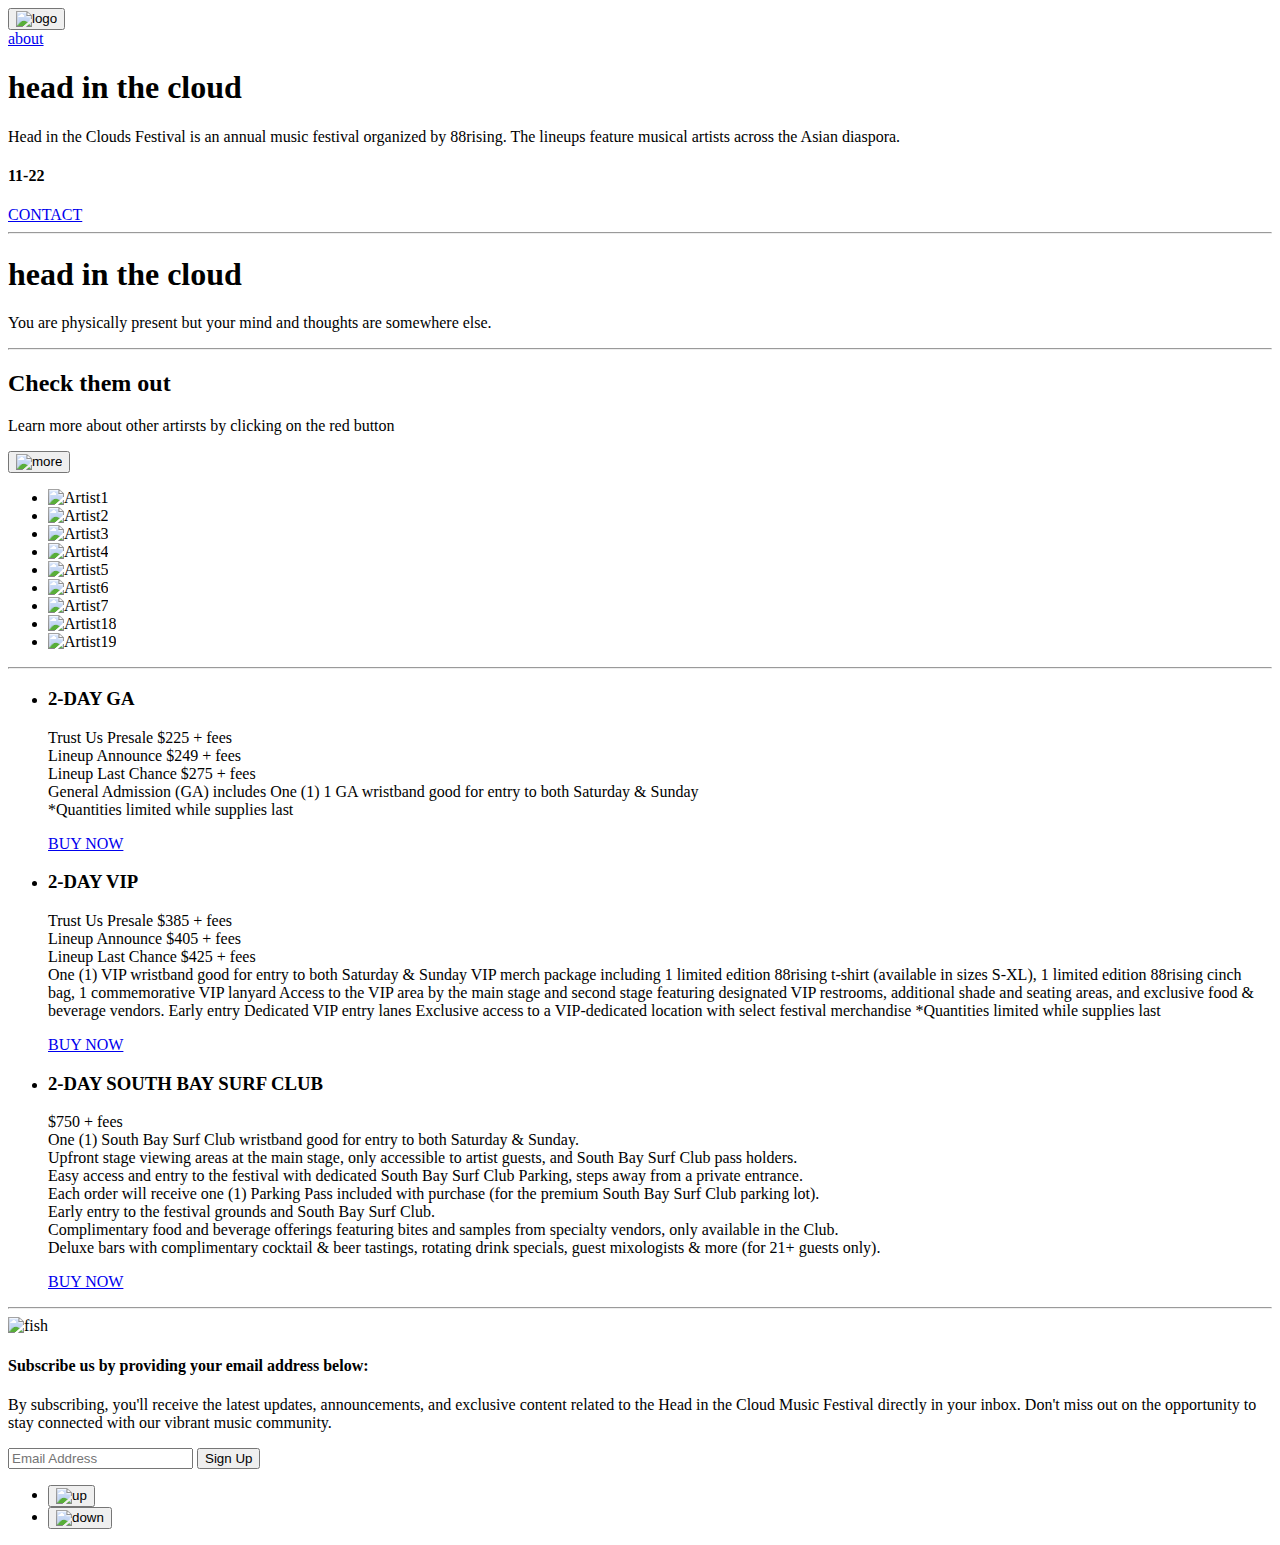
==== dev/index.html @ 393d3284 "mm" ====
<!doctype html>
<html lang="en">

  <head>
    <meta charset="UTF-8">
    <meta name="viewport" content="width=device-width, initial-scale=1.0">
    <meta http-equiv="X-UA-Compatible" content="ie=edge">
    <link rel="preconnect" href="https://fonts.googleapis.com"> 
    <link rel="preconnect" href="https://fonts.gstatic.com" crossorigin> 
    <link href="https://fonts.googleapis.com/css2?family=Montserrat:wght@100;200;300;400;500;600;700;800;900&family=Roboto:ital,wght@0,100;0,300;0,400;0,500;0,700;0,900;1,100;1,300;1,400;1,500;1,700;1,900&display=swap" rel="stylesheet">
    <link rel="stylesheet" href="css/styles.css">
    <title>Head In The Clouds Homepage</title>

  </head>
<!--QUESTION: How to do background image for the section?-->
  <body>

    <!--Start Page 1 (main)-->
        <!--Header-->
  <section class="header">

      
    <header class="container">
      <div class="content">
        <div>
          <form action="#">
          <button><img class="logo" src="img/logo.svg" alt="logo"/></button>
          </form>
          
        </div>

        <a class="about" href="#">about</a>
        
      </div>
   
    <!--background image gonna be css. this is just for visual-->
    <!--<img class="main" src="img/main.jpg" alt="main"> -->
      <div>
        <div>
          <h1 class="title"> head in the cloud</h1>
      
        </div>

        <!--bottompage1-->

        <div>
          <p class="info">Head in the Clouds Festival is an annual music festival organized by 88rising. The lineups feature musical artists across the Asian diaspora.</p>
        </div>

        
        <div>
          <h4 class="date">11-22</h4>
          <a class="contact" href="#">CONTACT</a>
        </div>

    
      </div>
    </header>
  </section>
<!--EndPage1-->
<hr>
<!--StartPage2(explain)-->
<section class="explain">
<div>
  <div>
        <!--background image gonna be css. this is just for visual-->
 <!-- <img class="main" src="img/main2.jpg" alt="main1"/>-->
  </div>

   <!--bottompage2-->
<div>
  <h1 class="title2"> head in the cloud</h1>
</div>

<div>
  <p class="info2">You are physically present but your mind and thoughts are somewhere else.
  </p>
</div>
</div>
</section>
  
 <!--EndPage2-->
<hr>
 <!--StartPage3(artists)-->

 <section class="lineup">
  <div class="container">
    <div>
      <h2> Check them out</h2>
    </div>

    <div>
      <p> Learn more about other artirsts by clicking on the red button</p>
    </div>

    <form action="#">
    <button><img src="img/redbutton.svg" alt="more"></button>
    </form> 
  </div>
  <ul>

    <li class="img-1">
       <img class="large-images" src="img/a1.jpg" alt="Artist1"> </li>

    <li class="img-2">
       <img class="large-images" src="img/a2.jpg" alt="Artist2"> </li>

    <li class="img-3">
       <img class="large-images" src="img/a3.jpg" alt="Artist3"> </li>
    
     <li class="img-4">
        <img class="large-images" src="img/a4.jpg" alt="Artist4"> </li>
 
     <li class="img-5">
        <img class="large-images" src="img/a5.jpg" alt="Artist5"> </li>
 
     <li class="img-6">
        <img class="large-images" src="img/a6.jpg" alt="Artist6"> </li>

    <li class="img-7">
        <img class="large-images" src="img/a7.jpg" alt="Artist7"> </li>
   
    <li class="img-8">
        <img class="large-images" src="img/a8.jpg" alt="Artist18"> </li>

    <li class="img-9">
        <img class="large-images" src="img/a9.jpg" alt="Artist19"> </li>    
  </ul>

</section>
  
 <!--EndPage3-->
<hr>
<!--StartPage4(passes)-->
<section class="passes">
  <div>
    <ul>
      <!--2daysGA-->
      <li>
        <div>
            <div>
              <h3>2-DAY GA </h3>
              <p>Trust Us Presale $225 + fees
                <br>
                Lineup Announce $249 + fees
                <br>
                Lineup Last Chance $275 + fees
                <br>
                General Admission (GA) includes One (1) 1 GA wristband good for entry to both Saturday & Sunday
                <br>
                *Quantities limited while supplies last</p>
              <a href="#">BUY NOW</a>
            </div>
        </div>
      </li>
      <!--2daysVIP-->
      <li>
      <div>
        <div>
        <h3>2-DAY VIP </h3>
        <p>Trust Us Presale $385 + fees
          <br>
          Lineup Announce $405 + fees
          <br>
          Lineup Last Chance $425 + fees
          <br>
          One (1) VIP wristband good for entry to both Saturday & Sunday
          VIP merch package including 1 limited edition 88rising t-shirt (available in sizes S-XL), 1 limited edition 88rising cinch bag, 1 commemorative VIP lanyard
          Access to the VIP area by the main stage and second stage featuring designated VIP restrooms, additional shade and seating areas, and exclusive food & beverage vendors.
          Early entry
          Dedicated VIP entry lanes
          Exclusive access to a VIP-dedicated location with select festival merchandise
          *Quantities limited while supplies last</p>
        <a href="#">BUY NOW</a>
      </div>
    </div>
    </li>
   <!--2-DAY SOUTH BAY SURF CLUB-->
    <li>
      <div>
          <div>
            <h3>2-DAY SOUTH BAY SURF CLUB </h3>
            <p>
              $750 + fees
              <br>
              One (1) South Bay Surf Club wristband good for entry to both Saturday & Sunday.
              <br>
              Upfront stage viewing areas at the main stage, only accessible to artist guests, and South Bay Surf Club pass holders.
              <br>
              Easy access and entry to the festival with dedicated South Bay Surf Club Parking, steps away from a private entrance.
              <br>
              Each order will receive one (1) Parking Pass included with purchase (for the premium South Bay Surf Club parking lot).
              <br>
              Early entry to the festival grounds and South Bay Surf Club.
              <br>
              Complimentary food and beverage offerings featuring bites and samples from specialty vendors, only available in the Club.
              <br>
              Deluxe bars with complimentary cocktail & beer tastings, rotating drink specials, guest mixologists & more (for 21+ guests only).
              </p>
            <a href="#">BUY NOW</a>
          </div>
      </div>
    </li>  


    </ul>

  </div>

</section>
 <!--EndPage4-->
<hr>
 <!--StartPage5(subcribe)-->
<section class="subcribe">
     <!--background image gonna be css. this is just for visual-->
 <img src="img/fish.jpg" alt="fish">
<div>

    <h4> Subscribe us by providing your email address below: </h4>
    <p>
      By subscribing, you'll receive the latest updates, announcements, and exclusive content related to the Head in the Cloud Music Festival directly in your inbox. Don't miss out on the opportunity to stay connected with our vibrant music community.
    </p>
    <form action=“#”>
      <input type="text" placeholder="Email Address">
      <button>Sign Up</button>
    </form>
</div>

<!--Bottom page5-->
<div>
  <ul>
    <li>
      <form action="#">
        <button><img src="img/up.svg" alt="up"></button>
      </form>
    </li>

    <li>
      <form action="#">
        <button><img src="img/down.svg" alt="down"></button>
      </form>
    </li>


  </ul> 
</div>

</section>
    <script src="js/scripts-min.js"></script>
  </body>
</html>
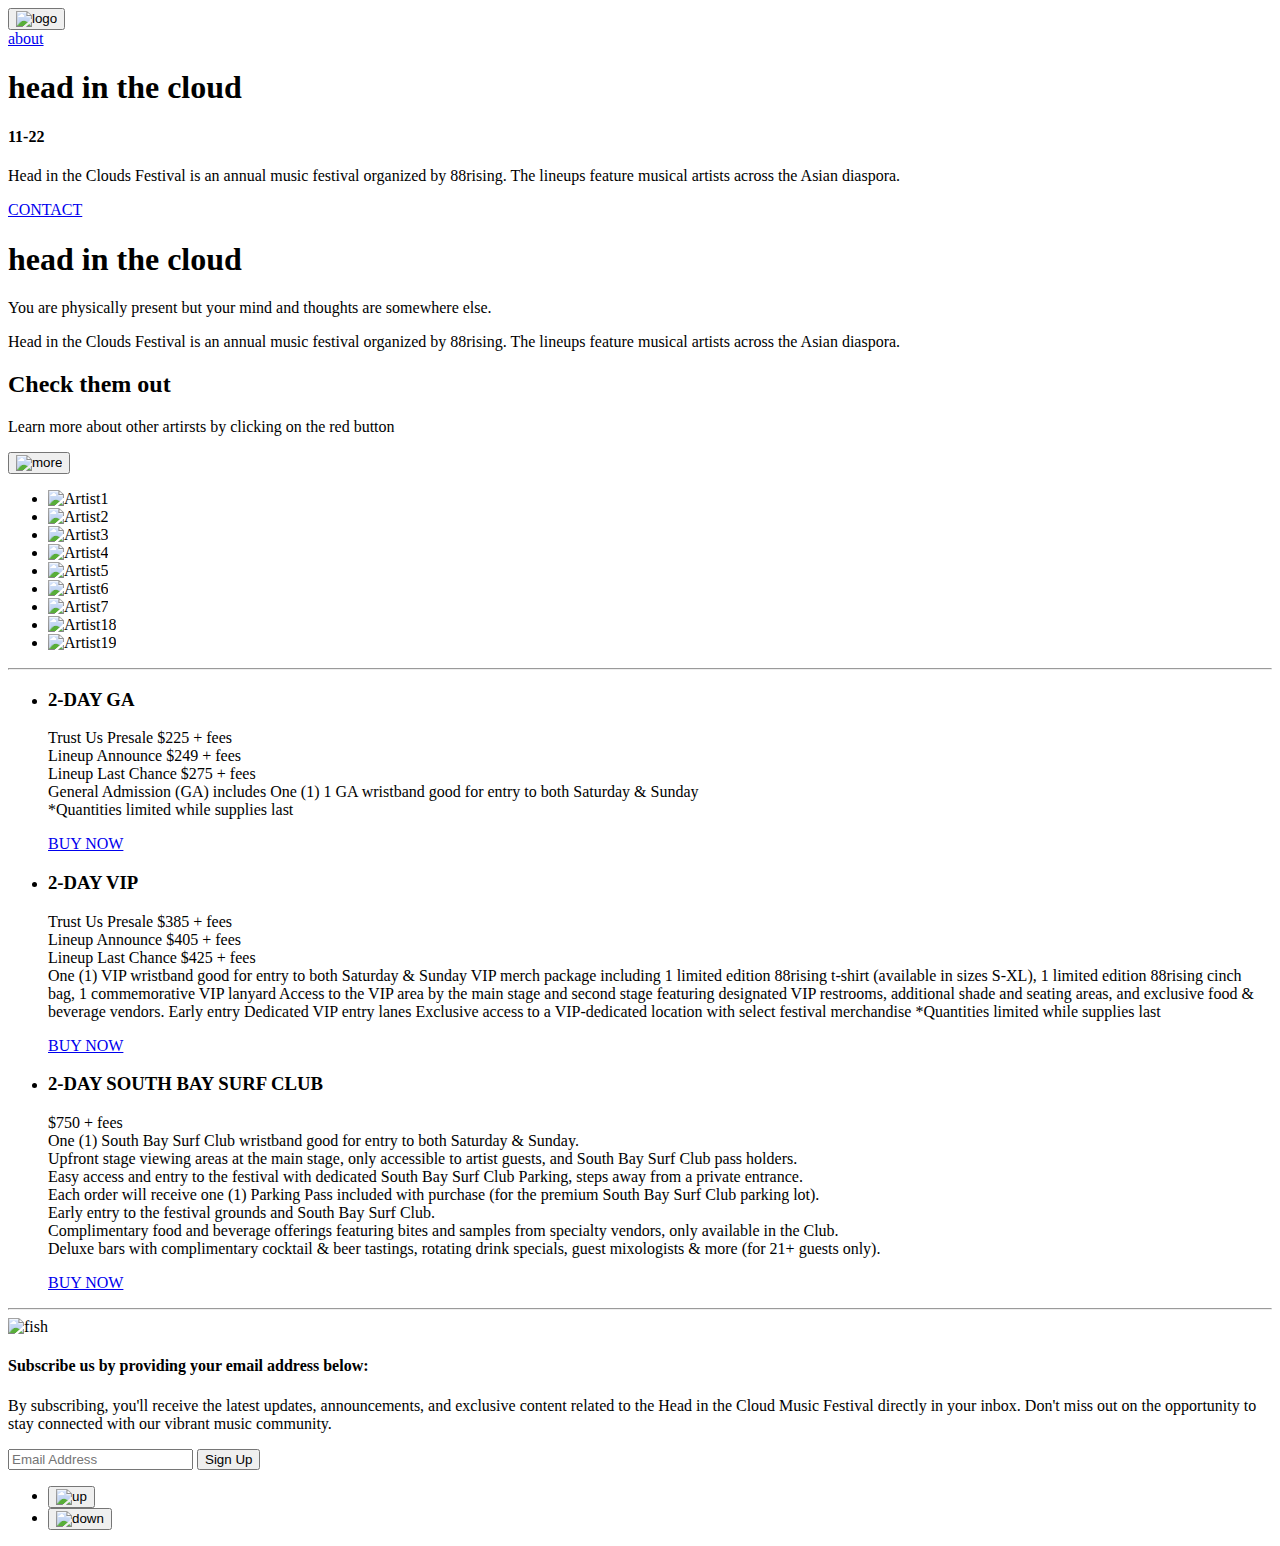
==== commit 57777cf5: ".." ====
--- a/dev/index.html
+++ b/dev/index.html
@@ -17,86 +17,88 @@
 
     <!--Start Page 1 (main)-->
         <!--Header-->
-  <section class="header">
-
-      
-    <header class="container">
-      <div class="content">
-        <div>
-          <form action="#">
-          <button><img class="logo" src="img/logo.svg" alt="logo"/></button>
-          </form>
+        <section class="header">
+
+      
+          <header class="header-grid">
+              <div class="logo-column">
+                <form action="#">
+                <button><img class="logo" src="img/logo.svg" alt="logo"/></button>
+                </form>
+                
+              </div>
+      
+      
+            <div class="about-column"> 
+              <a class="about" href="#">about</a>
+            </div>
+      
+            <div class="title-column">
+              <h1 class="title"> head in the cloud</h1>
+            </div>
+         
+          <!--background image gonna be css. this is just for visual-->
+          <!--<img class="main" src="img/main.jpg" alt="main"> -->
+              
+      
+              <!--bottompage1-->
+              <div class="date-column">
+                <h4 class="date">11-22</h4>
+              </div>
+      
+              <div class="info-column">
+                <p class="info">Head in the Clouds Festival is an annual music festival organized by 88rising. The lineups feature musical artists across the Asian diaspora.</p>
+              </div>
+      
+              
+              <div class="contact-column">
+                <a class="contact" href="#">CONTACT</a>
+              </div>
+      
           
-        </div>
-
-        <a class="about" href="#">about</a>
-        
-      </div>
-   
-    <!--background image gonna be css. this is just for visual-->
-    <!--<img class="main" src="img/main.jpg" alt="main"> -->
-      <div>
-        <div>
-          <h1 class="title"> head in the cloud</h1>
-      
-        </div>
-
-        <!--bottompage1-->
-
-        <div>
-          <p class="info">Head in the Clouds Festival is an annual music festival organized by 88rising. The lineups feature musical artists across the Asian diaspora.</p>
-        </div>
-
-        
-        <div>
-          <h4 class="date">11-22</h4>
-          <a class="contact" href="#">CONTACT</a>
-        </div>
-
-    
-      </div>
-    </header>
-  </section>
+          </header>
+        </section>
 <!--EndPage1-->
-<hr>
+
 <!--StartPage2(explain)-->
 <section class="explain">
-<div>
-  <div>
-        <!--background image gonna be css. this is just for visual-->
- <!-- <img class="main" src="img/main2.jpg" alt="main1"/>-->
+
+<div class="explain-grid">
+
+
+   <!--bottompage2-->
+  <div class="title2-column">
+
+    <h1 class="title2"> head in the cloud</h1>
+    <p class="subhead2">You are physically present but your mind and thoughts are somewhere else.
+    </p>
+
   </div>
 
-   <!--bottompage2-->
-<div>
-  <h1 class="title2"> head in the cloud</h1>
-</div>
-
-<div>
-  <p class="info2">You are physically present but your mind and thoughts are somewhere else.
-  </p>
-</div>
+ 
+
+  <div class="info2-column">
+    <p class="info2">Head in the Clouds Festival is an annual music festival organized by 88rising. The lineups feature musical artists across the Asian diaspora.</p>
+  </div>
+
 </div>
 </section>
   
  <!--EndPage2-->
-<hr>
+
  <!--StartPage3(artists)-->
 
  <section class="lineup">
-  <div class="container">
-    <div>
-      <h2> Check them out</h2>
+  <div class="lineup-grid">
+
+    <div class="info3-column">
+      <h2 class="check"> Check them out</h2>
+      <p class="learn"> Learn more about other artirsts by clicking on the red button</p>
+      <form action="#">
+        <button class="red"><img  src="img/redbutton.svg" alt="more"></button>
+        </form> 
     </div>
 
-    <div>
-      <p> Learn more about other artirsts by clicking on the red button</p>
-    </div>
-
-    <form action="#">
-    <button><img src="img/redbutton.svg" alt="more"></button>
-    </form> 
-  </div>
   <ul>
 
     <li class="img-1">
@@ -127,17 +129,19 @@
         <img class="large-images" src="img/a9.jpg" alt="Artist19"> </li>    
   </ul>
 
-</section>
-  
+</div>
+</section>
+  <hr>
  <!--EndPage3-->
-<hr>
+
 <!--StartPage4(passes)-->
 <section class="passes">
-  <div>
+  <div class="passes-column">
+
     <ul>
       <!--2daysGA-->
       <li>
-        <div>
+        <div class="ga">
             <div>
               <h3>2-DAY GA </h3>
               <p>Trust Us Presale $225 + fees
@@ -155,7 +159,7 @@
       </li>
       <!--2daysVIP-->
       <li>
-      <div>
+      <div class="vip">
         <div>
         <h3>2-DAY VIP </h3>
         <p>Trust Us Presale $385 + fees
@@ -178,7 +182,7 @@
    <!--2-DAY SOUTH BAY  SURF CLUB-->
     <li>
-      <div>
+      <div class="club">
           <div>
             <h3>2-DAY SOUTH BAY  SURF CLUB </h3>
@@ -215,7 +219,7 @@
  <!--StartPage5(subcribe)-->
 <section class="subcribe">
      <!--background image gonna be css. this is just for visual-->
- <img src="img/fish.jpg" alt="fish">
+ <img class="large-images" src="img/fish.jpg" alt="fish">
 <div>
 
     <h4> Subscribe us by providing your email address below: </h4>
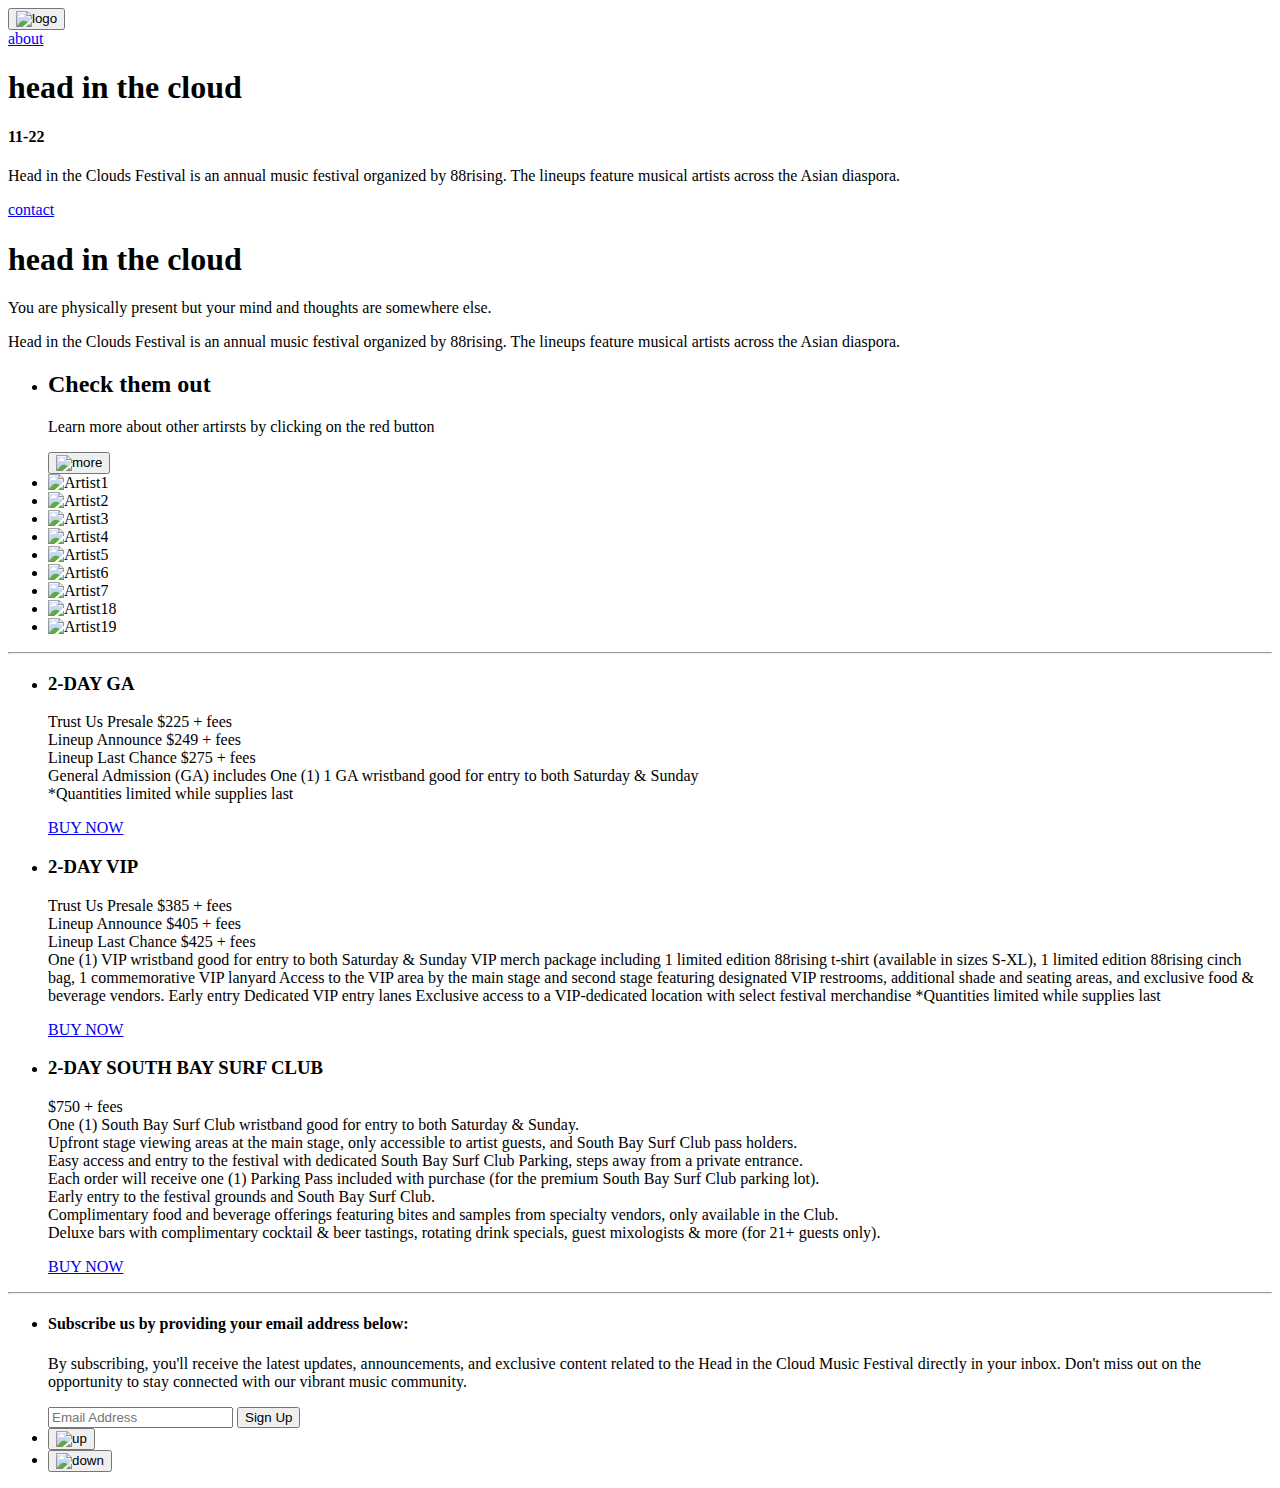
==== commit 2fe1b5b9: "d" ====
--- a/dev/index.html
+++ b/dev/index.html
@@ -23,7 +23,7 @@
           <header class="header-grid">
               <div class="logo-column">
                 <form action="#">
-                <button><img class="logo" src="img/logo.svg" alt="logo"/></button>
+                <button class="logo"><img class="logo" src="img/logo.svg" alt="logo"/></button>
                 </form>
                 
               </div>
@@ -52,7 +52,7 @@
       
               
               <div class="contact-column">
-                <a class="contact" href="#">CONTACT</a>
+                <a class="contact" href="#">contact</a>
               </div>
       
           
@@ -89,17 +89,16 @@
  <!--StartPage3(artists)-->
 
  <section class="lineup">
-  <div class="lineup-grid">
-
-    <div class="info3-column">
+  <div>
+<ul class="lineup-grid">
+
+    <li class="info3-column">
       <h2 class="check"> Check them out</h2>
       <p class="learn"> Learn more about other artirsts by clicking on the red button</p>
       <form action="#">
         <button class="red"><img  src="img/redbutton.svg" alt="more"></button>
         </form> 
-    </div>
-
-  <ul>
+    </li>
 
     <li class="img-1">
        <img class="large-images" src="img/a1.jpg" alt="Artist1"> </li>
@@ -128,7 +127,6 @@
     <li class="img-9">
         <img class="large-images" src="img/a9.jpg" alt="Artist19"> </li>    
   </ul>
-
 </div>
 </section>
   <hr>
@@ -136,9 +134,9 @@
 
 <!--StartPage4(passes)-->
 <section class="passes">
-  <div class="passes-column">
-
-    <ul>
+  <div>
+
+    <ul class="passes-column">
       <!--2daysGA-->
       <li>
         <div class="ga">
@@ -153,7 +151,7 @@
                 General Admission (GA) includes One (1) 1 GA wristband good for entry to both Saturday & Sunday
                 <br>
                 *Quantities limited while supplies last</p>
-              <a href="#">BUY NOW</a>
+              <a class="buy" href="#">BUY NOW</a>
             </div>
         </div>
       </li>
@@ -175,7 +173,7 @@
           Dedicated VIP entry lanes
           Exclusive access to a VIP-dedicated location with select festival merchandise
           *Quantities limited while supplies last</p>
-        <a href="#">BUY NOW</a>
+        <a class="buy" href="#">BUY NOW</a>
       </div>
     </div>
     </li>
@@ -203,7 +201,7 @@
               <br>
               Deluxe bars with complimentary cocktail & beer tastings, rotating drink specials, guest mixologists & more (for 21+ guests only).
               </p>
-            <a href="#">BUY NOW</a>
+            <a class="buy" href="#">BUY NOW</a>
           </div>
       </div>
     </li>  
@@ -218,23 +216,24 @@
 <hr>
  <!--StartPage5(subcribe)-->
 <section class="subcribe">
+  
      <!--background image gonna be css. this is just for visual-->
- <img class="large-images" src="img/fish.jpg" alt="fish">
-<div>
-
-    <h4> Subscribe us by providing your email address below: </h4>
-    <p>
+ <!-- <img class="large-images" src="img/fish.jpg" alt="fish"> -->
+ <ul class="subcribe-grid">
+  <li>
+
+    <h4 class="subcribe"> Subscribe us by providing your email address below: </h4>
+    <p class="info4">
       By subscribing, you'll receive the latest updates, announcements, and exclusive content related to the Head in the Cloud Music Festival directly in your inbox. Don't miss out on the opportunity to stay connected with our vibrant music community.
     </p>
     <form action=“#”>
       <input type="text" placeholder="Email Address">
       <button>Sign Up</button>
     </form>
-</div>
-
-<!--Bottom page5-->
-<div>
-  <ul>
+  </li>
+
+<!--Bottom page4-->
+
     <li>
       <form action="#">
         <button><img src="img/up.svg" alt="up"></button>
@@ -249,7 +248,6 @@
 
 
   </ul> 
-</div>
 
 </section>
     <script src="js/scripts-min.js"></script>
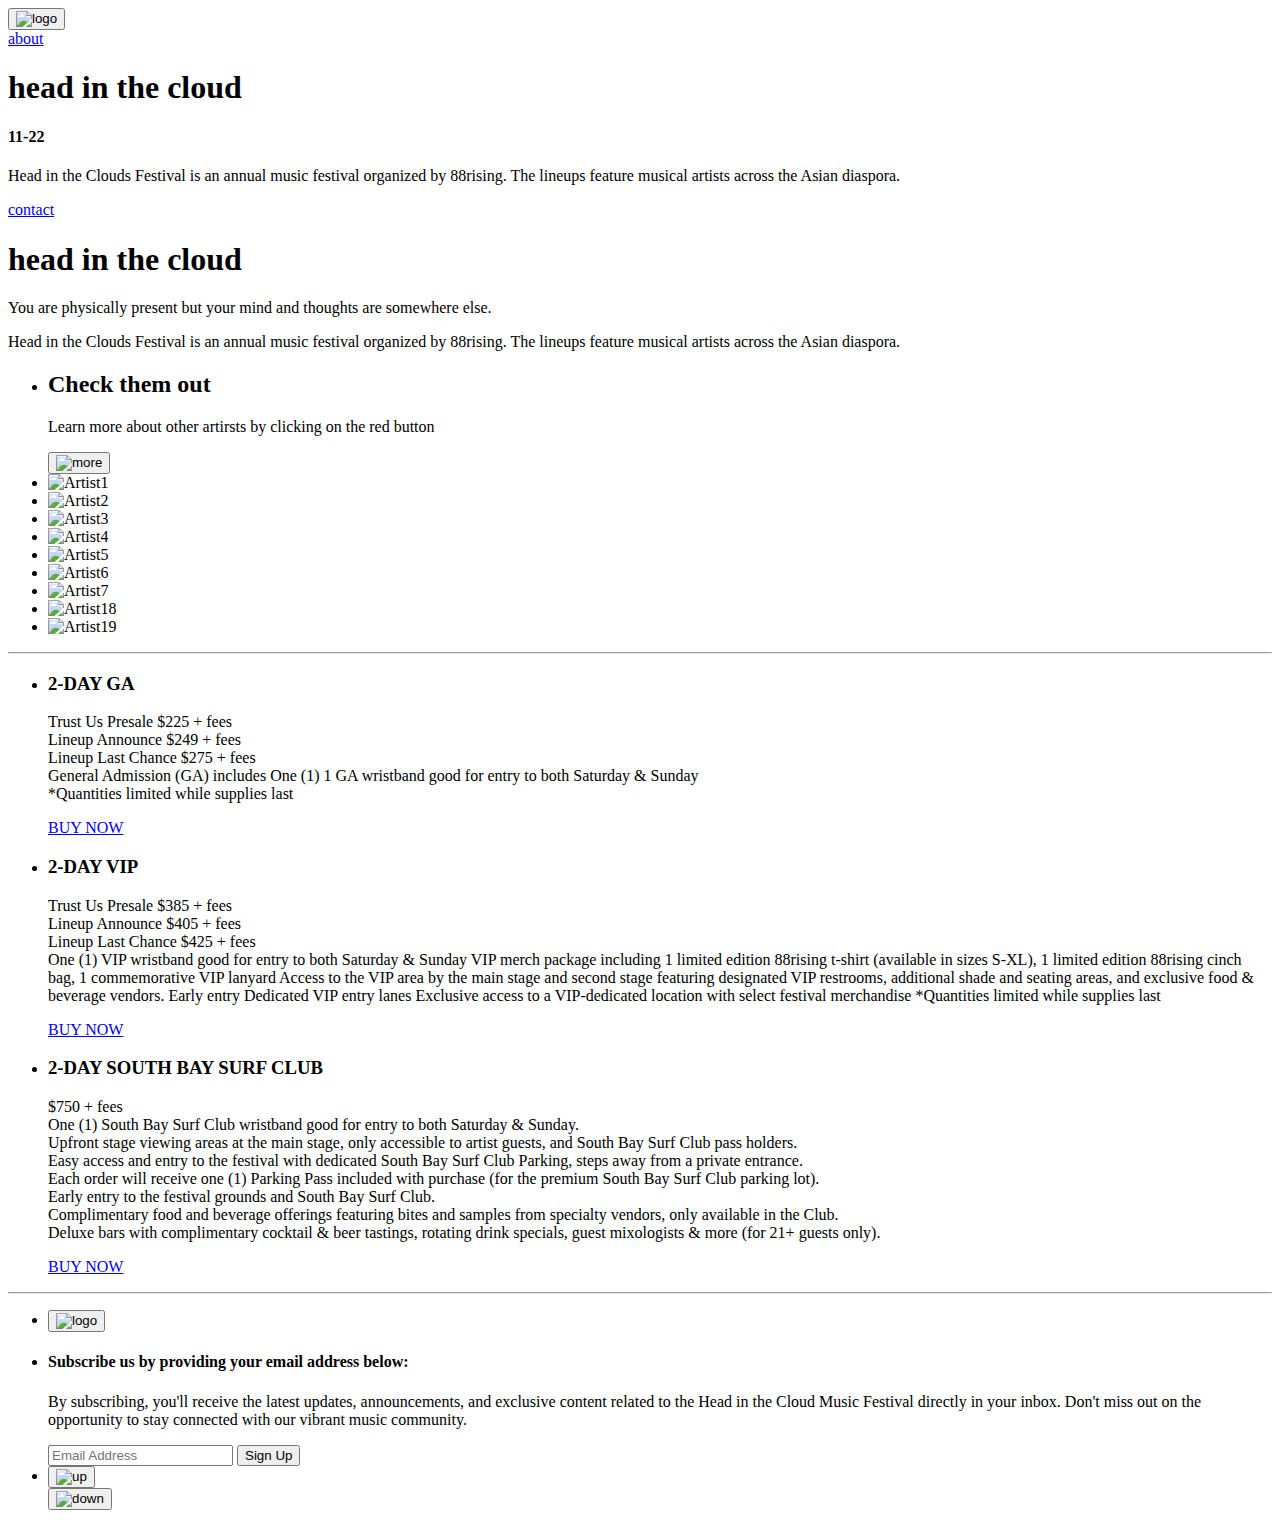
==== commit 154c1661: "d" ====
--- a/dev/index.html
+++ b/dev/index.html
@@ -220,32 +220,37 @@
      <!--background image gonna be css. this is just for visual-->
  <!-- <img class="large-images" src="img/fish.jpg" alt="fish"> -->
  <ul class="subcribe-grid">
-  <li>
+  <li class="logo2-column">
+                <form action="#">
+                <button class="logo"><img class="logo" src="img/logo.svg" alt="logo"/></button>
+                </form>
+  </li>
+  <li class="subcribe-column">
 
     <h4 class="subcribe"> Subscribe us by providing your email address below: </h4>
     <p class="info4">
       By subscribing, you'll receive the latest updates, announcements, and exclusive content related to the Head in the Cloud Music Festival directly in your inbox. Don't miss out on the opportunity to stay connected with our vibrant music community.
     </p>
+     </li>
     <form action=“#”>
       <input type="text" placeholder="Email Address">
-      <button>Sign Up</button>
+      <button class="signup">Sign Up</button>
     </form>
   </li>
 
 <!--Bottom page4-->
 
-    <li>
+    <li class="arrow-column">
       <form action="#">
         <button><img src="img/up.svg" alt="up"></button>
       </form>
-    </li>
-
-    <li>
       <form action="#">
         <button><img src="img/down.svg" alt="down"></button>
       </form>
     </li>
 
+   
+
 
   </ul> 
 
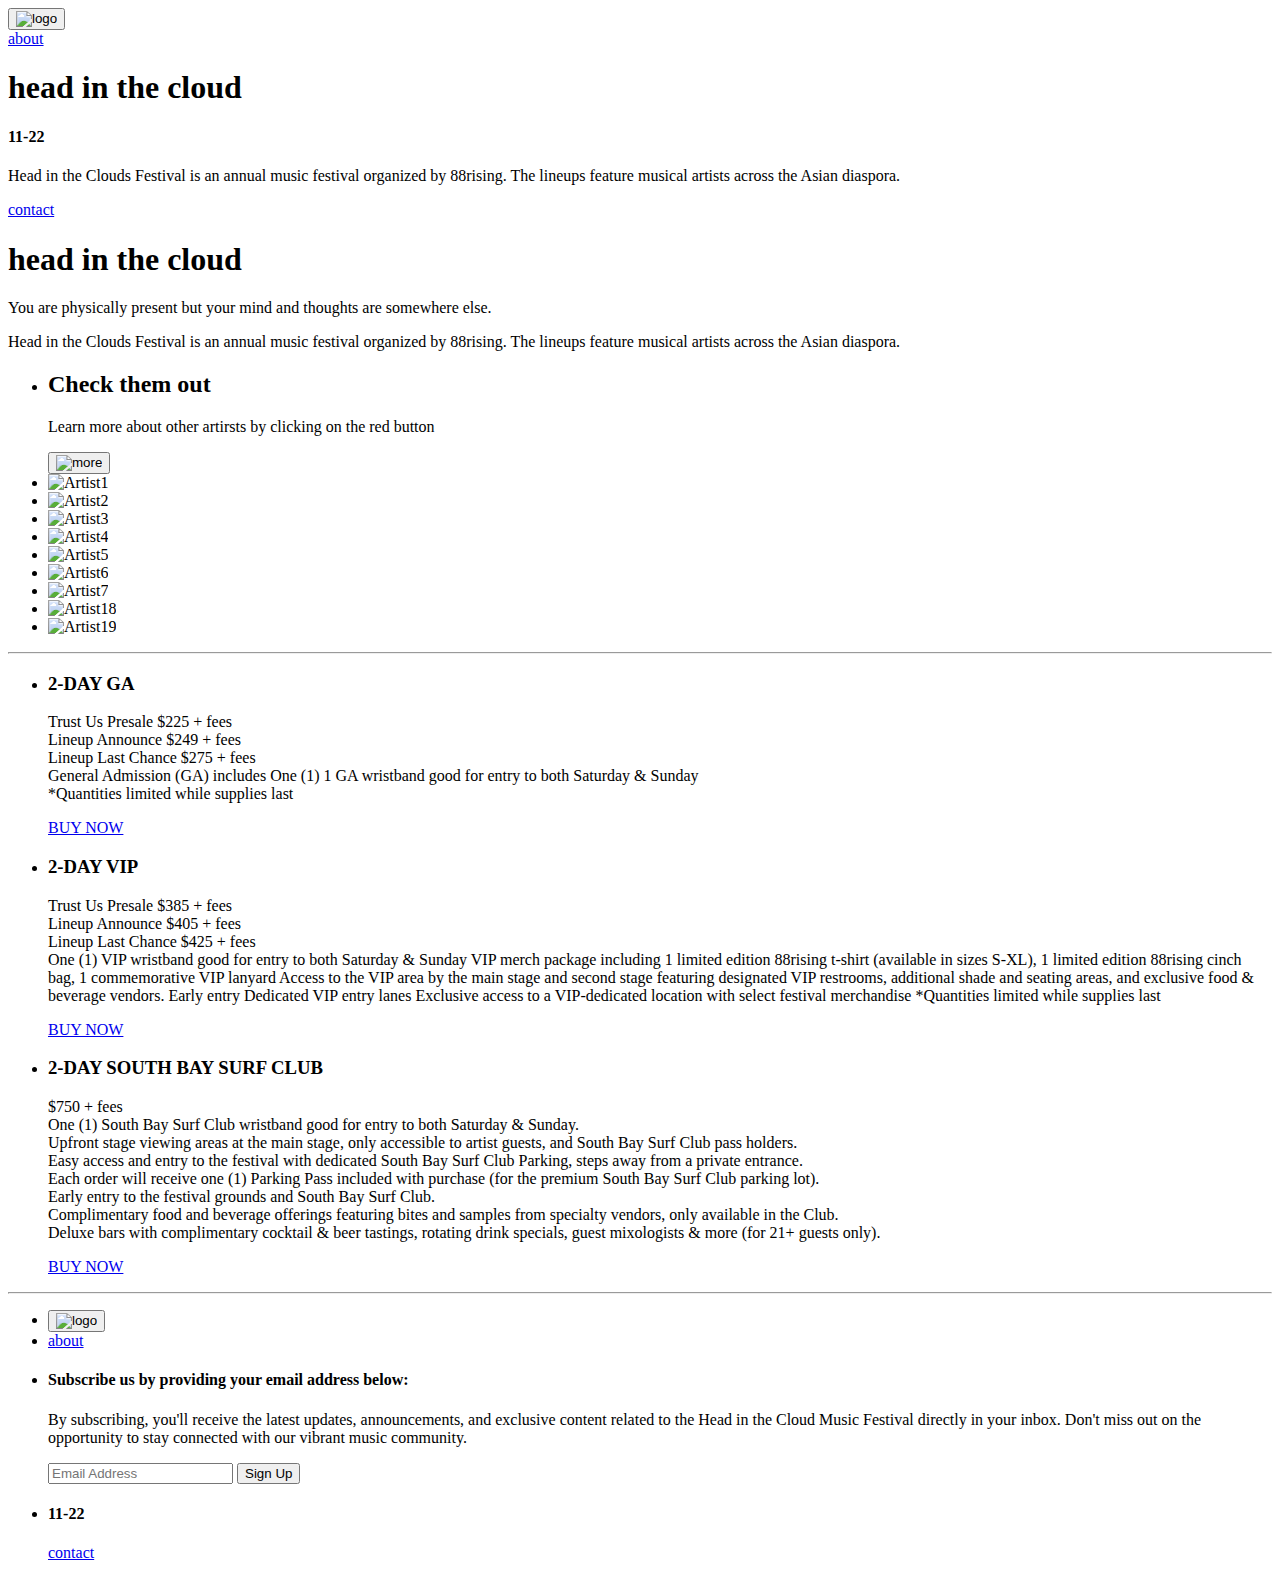
==== commit 2ed7a947: "dd" ====
--- a/dev/index.html
+++ b/dev/index.html
@@ -30,7 +30,7 @@
       
       
             <div class="about-column"> 
-              <a class="about" href="#">about</a>
+              <a class="about" href="html/thank.html">about</a>
             </div>
       
             <div class="title-column">
@@ -52,7 +52,7 @@
       
               
               <div class="contact-column">
-                <a class="contact" href="#">contact</a>
+                <a class="contact" href="html/checkout.html">contact</a>
               </div>
       
           
@@ -135,7 +135,6 @@
 <!--StartPage4(passes)-->
 <section class="passes">
   <div>
-
     <ul class="passes-column">
       <!--2daysGA-->
       <li>
@@ -151,8 +150,10 @@
                 General Admission (GA) includes One (1) 1 GA wristband good for entry to both Saturday & Sunday
                 <br>
                 *Quantities limited while supplies last</p>
+                </div>
+                <div class="buy-button">
               <a class="buy" href="#">BUY NOW</a>
-            </div>
+                </div>
         </div>
       </li>
       <!--2daysVIP-->
@@ -173,9 +174,13 @@
           Dedicated VIP entry lanes
           Exclusive access to a VIP-dedicated location with select festival merchandise
           *Quantities limited while supplies last</p>
-        <a class="buy" href="#">BUY NOW</a>
+        </div>
+        
+        <div class="buy-button">
+          <a class="buy" href="#">BUY NOW</a>
+        </div>
       </div>
-    </div>
+
     </li>
    <!--2-DAY SOUTH BAY  SURF CLUB-->
@@ -201,6 +206,8 @@
               <br>
               Deluxe bars with complimentary cocktail & beer tastings, rotating drink specials, guest mixologists & more (for 21+ guests only).
               </p>
+            </div>
+          <div class="buy-button">
             <a class="buy" href="#">BUY NOW</a>
           </div>
       </div>
@@ -215,40 +222,44 @@
  <!--EndPage4-->
 <hr>
  <!--StartPage5(subcribe)-->
-<section class="subcribe">
+<section class="subscribe">
   
      <!--background image gonna be css. this is just for visual-->
  <!-- <img class="large-images" src="img/fish.jpg" alt="fish"> -->
- <ul class="subcribe-grid">
-  <li class="logo2-column">
+ <ul class="subscribe-grid">
+
+  <li class="logo-column">
                 <form action="#">
-                <button class="logo"><img class="logo" src="img/logo.svg" alt="logo"/></button>
+                <button><img class="logo" src="img/logo.svg" alt="logo"/></button>
                 </form>
   </li>
-  <li class="subcribe-column">
-
-    <h4 class="subcribe"> Subscribe us by providing your email address below: </h4>
+
+  <li class="about-column"> 
+    <a href="#">about</a>
+  </li>
+ 
+  <li class="subscribe-column">
+
+    <h4><b>Subscribe us </b> by providing your email address below: </h4>
     <p class="info4">
       By subscribing, you'll receive the latest updates, announcements, and exclusive content related to the Head in the Cloud Music Festival directly in your inbox. Don't miss out on the opportunity to stay connected with our vibrant music community.
     </p>
-     </li>
     <form action=“#”>
       <input type="text" placeholder="Email Address">
       <button class="signup">Sign Up</button>
     </form>
-  </li>
+     </li>
+
 
 <!--Bottom page4-->
-
-    <li class="arrow-column">
-      <form action="#">
-        <button><img src="img/up.svg" alt="up"></button>
-      </form>
-      <form action="#">
-        <button><img src="img/down.svg" alt="down"></button>
-      </form>
-    </li>
-
+<li class="date-column">
+  <h4 class="date">11-22</h4>
+</li>
+
+   
+<div class="contact-column">
+  <a class="contact" href="html/checkout.html">contact</a>
+</div>
    
 
 
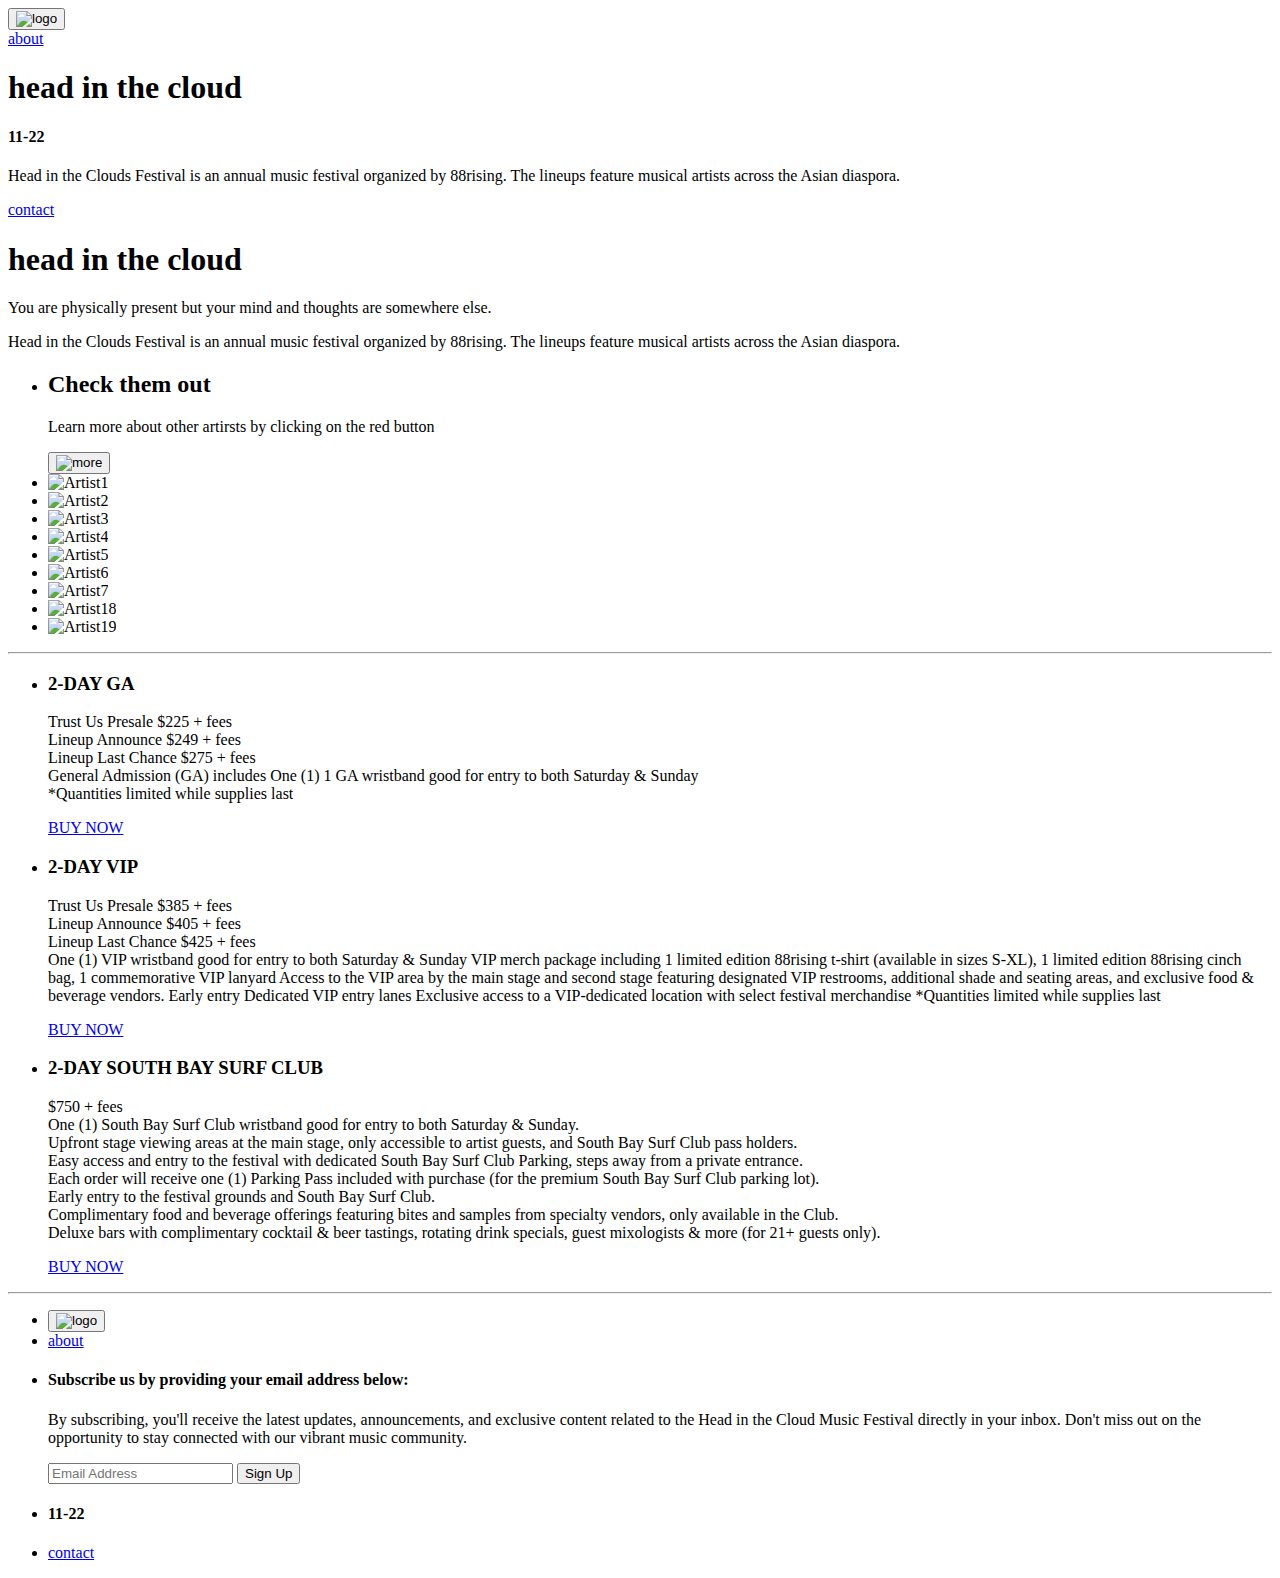
==== commit 7f75e889: "f" ====
--- a/dev/index.html
+++ b/dev/index.html
@@ -230,7 +230,7 @@
 
   <li class="logo-column">
                 <form action="#">
-                <button><img class="logo" src="img/logo.svg" alt="logo"/></button>
+                <button><img class="logo" src="img/logored.svg" alt="logo"/></button>
                 </form>
   </li>
 
@@ -248,7 +248,7 @@
       <input type="text" placeholder="Email Address">
       <button class="signup">Sign Up</button>
     </form>
-     </li>
+  </li>
 
 
 <!--Bottom page4-->
@@ -257,9 +257,9 @@
 </li>
 
    
-<div class="contact-column">
+<li class="contact-column">
   <a class="contact" href="html/checkout.html">contact</a>
-</div>
+</li>
    
 
 
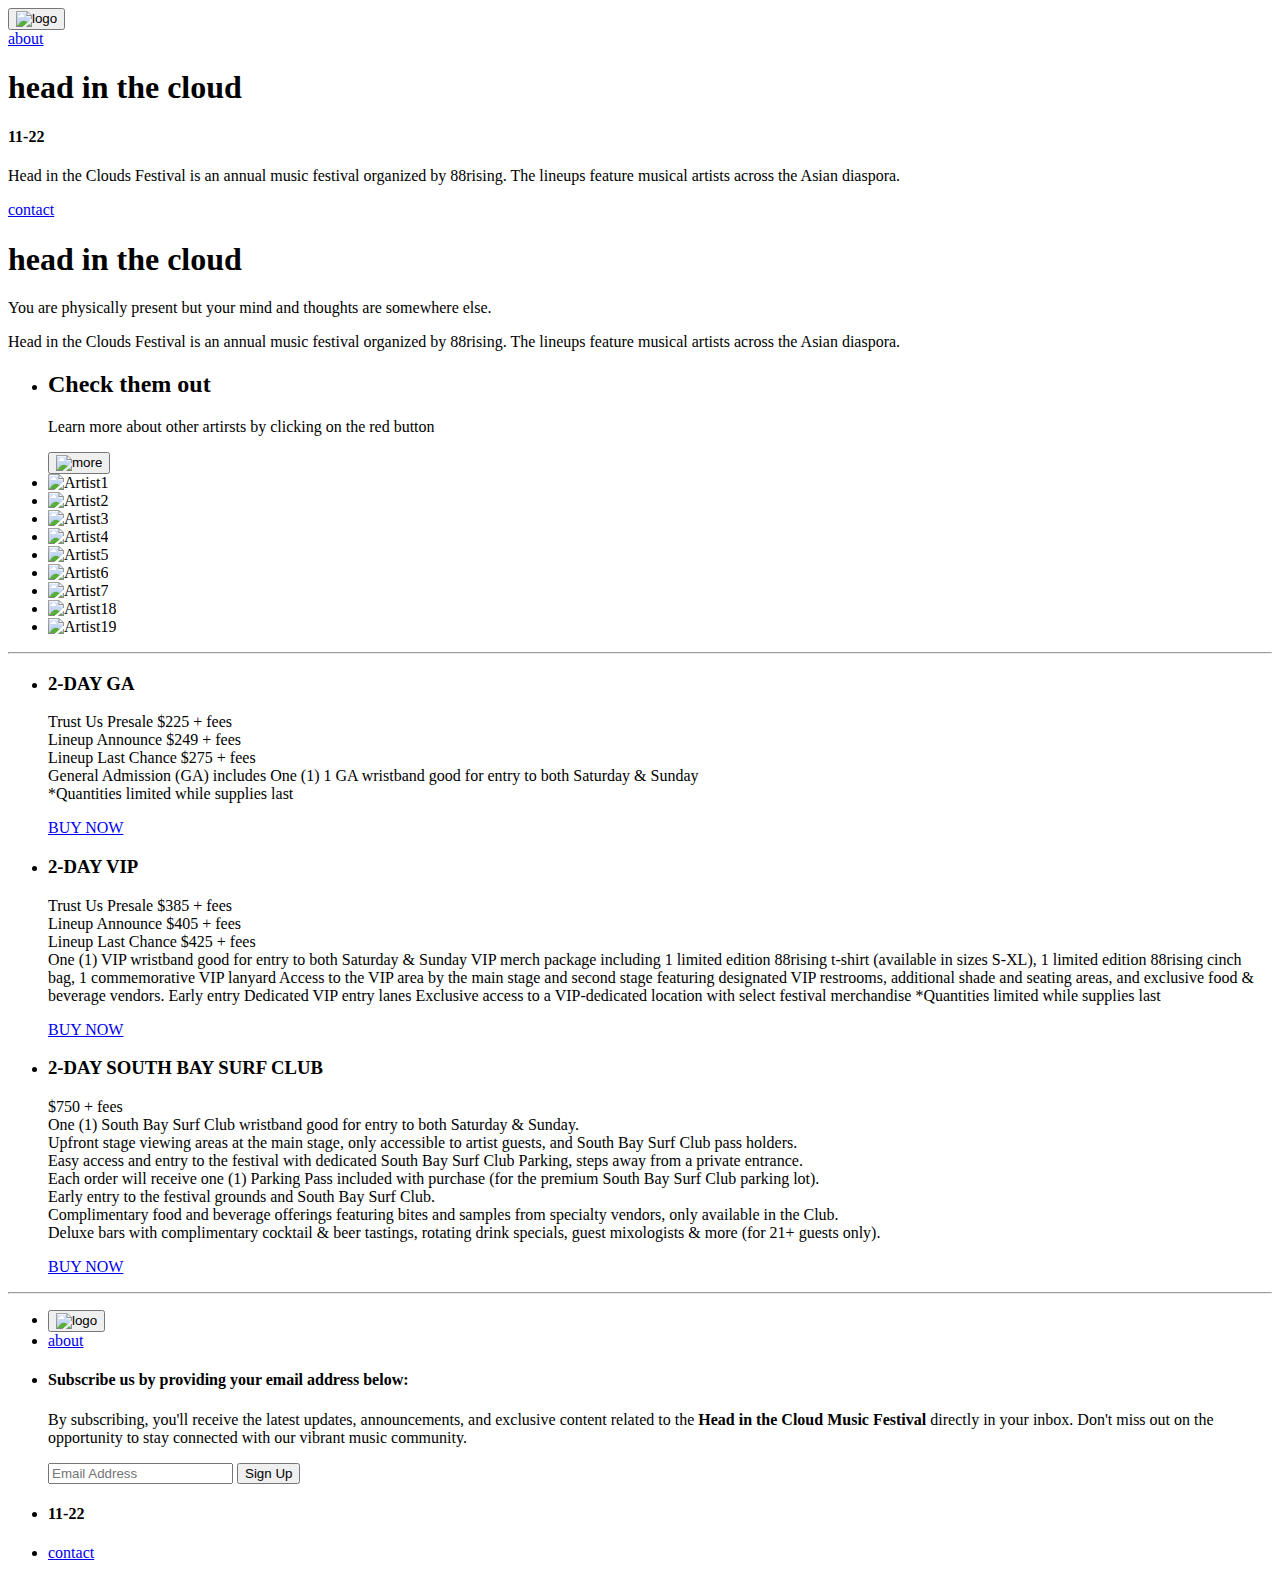
==== commit 089a6b65: "lo" ====
--- a/dev/index.html
+++ b/dev/index.html
@@ -240,12 +240,12 @@
  
   <li class="subscribe-column">
 
-    <h4><b>Subscribe us </b> by providing your email address below: </h4>
+    <h4 class="please"> <b>Subscribe us </b> by providing your email address below: </h4>
     <p class="info4">
-      By subscribing, you'll receive the latest updates, announcements, and exclusive content related to the Head in the Cloud Music Festival directly in your inbox. Don't miss out on the opportunity to stay connected with our vibrant music community.
+    By subscribing, you'll receive the latest updates, announcements, and exclusive content related to the <b>Head in the Cloud Music Festival</b> directly in your inbox. Don't miss out on the opportunity to stay connected with our vibrant music community.
     </p>
     <form action=“#”>
-      <input type="text" placeholder="Email Address">
+      <input class="email" type="text" placeholder="Email Address">
       <button class="signup">Sign Up</button>
     </form>
   </li>
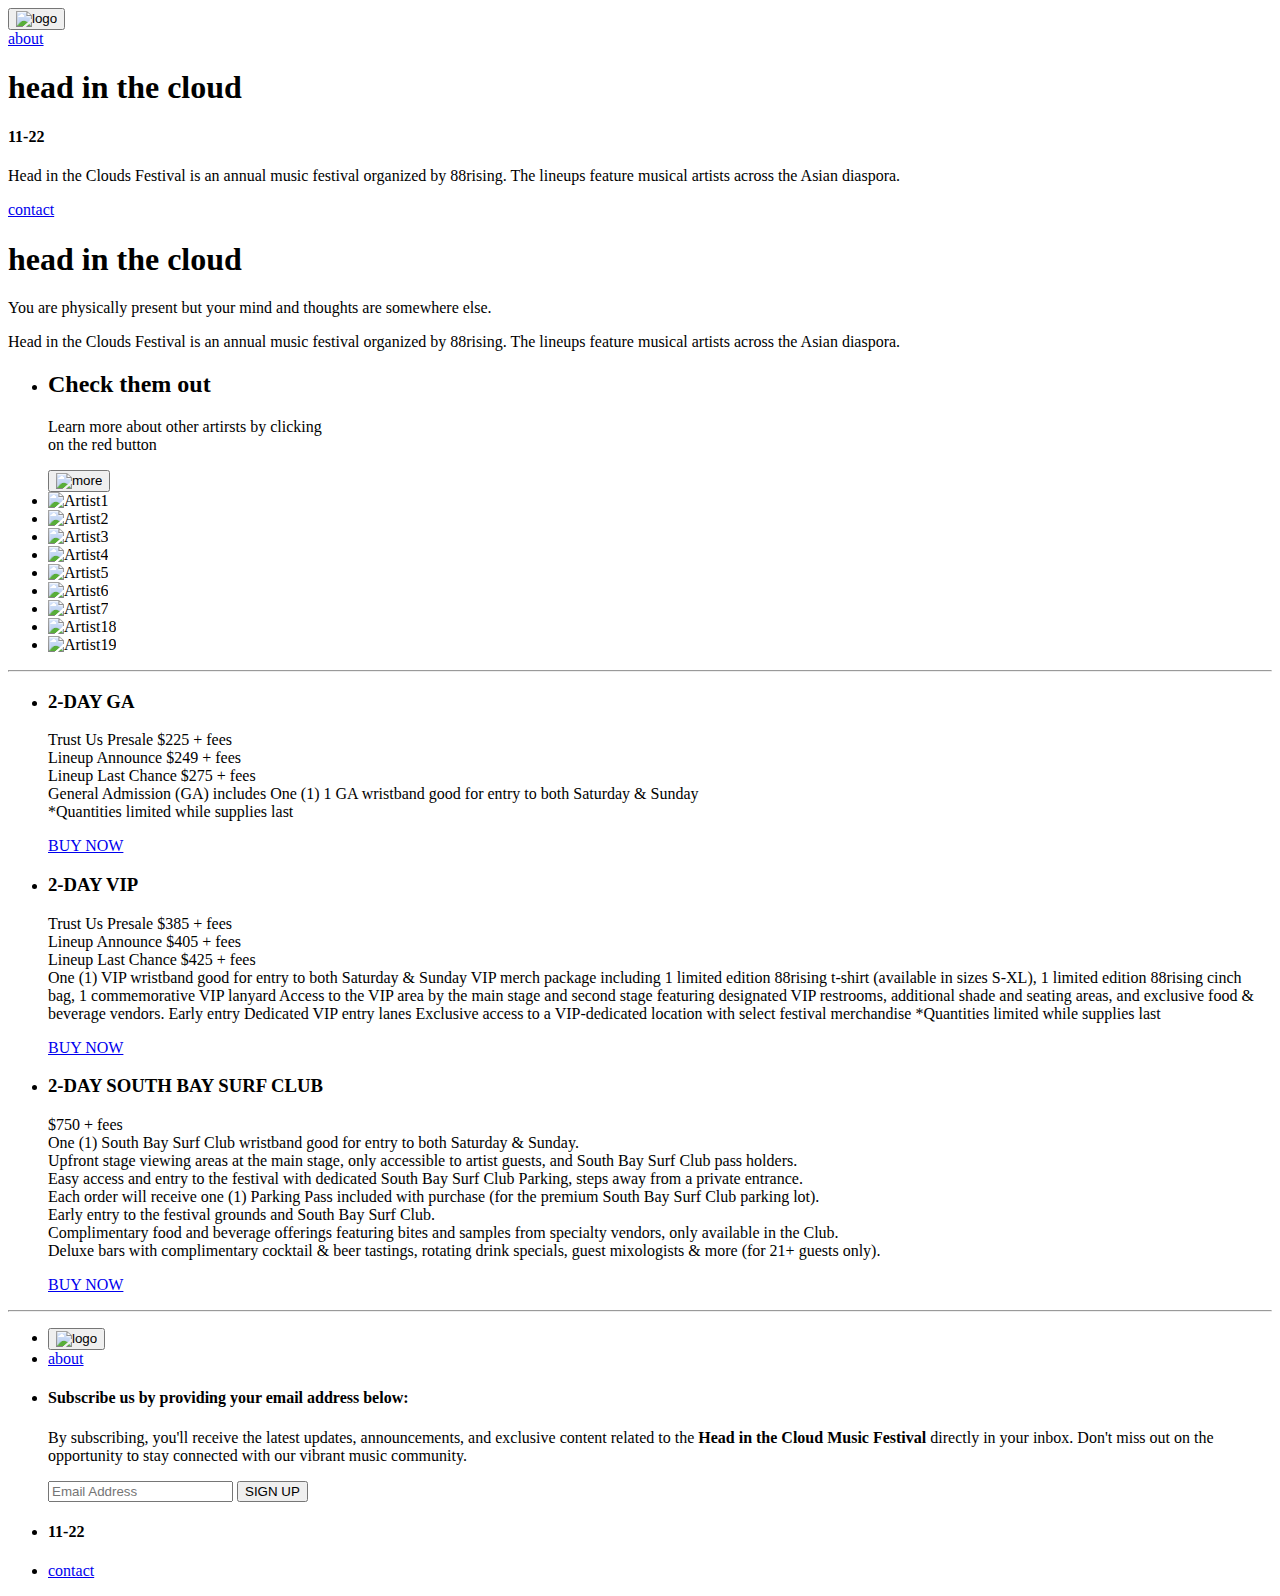
==== commit 633aa74b: "f" ====
--- a/dev/index.html
+++ b/dev/index.html
@@ -21,6 +21,7 @@
 
       
           <header class="header-grid">
+
               <div class="logo-column">
                 <form action="#">
                 <button class="logo"><img class="logo" src="img/logo.svg" alt="logo"/></button>
@@ -94,7 +95,7 @@
 
     <li class="info3-column">
       <h2 class="check"> Check them out</h2>
-      <p class="learn"> Learn more about other artirsts by clicking on the red button</p>
+      <p class="learn"> Learn more about other artirsts by clicking <br> on the red button</p>
       <form action="#">
         <button class="red"><img  src="img/redbutton.svg" alt="more"></button>
         </form> 
@@ -246,7 +247,7 @@
     </p>
     <form action=“#”>
       <input class="email" type="text" placeholder="Email Address">
-      <button class="signup">Sign Up</button>
+      <button class="signup">SIGN UP</button>
     </form>
   </li>
 
@@ -261,7 +262,7 @@
   <a class="contact" href="html/checkout.html">contact</a>
 </li>
    
-
+ 
 
   </ul> 
 
